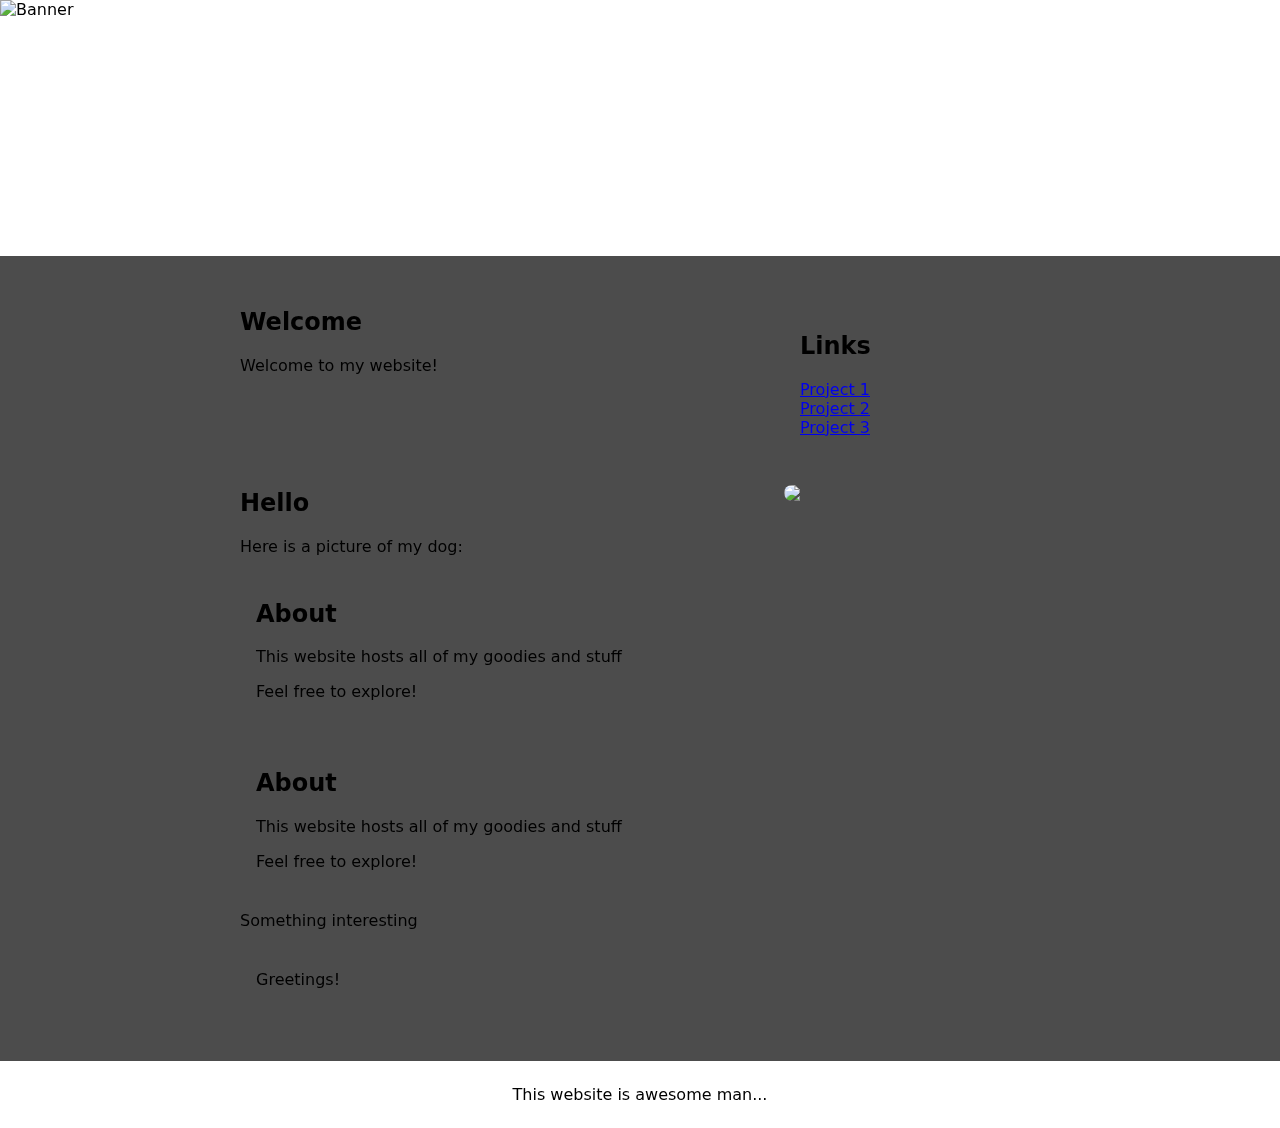
==== index.html @ 23423ec8 "Made page layout" ====
<!DOCTYPE html>

<html>
    <head>
        <title>Home - evanmar</title>
        <meta name="viewport" content="width=device-width, initial-scale=1.0">
        <link rel="stylesheet" href="styles/style.css">
        <link id="theme-sheet" rel="stylesheet" href="themes/dark_theme.css">
    </head>

    <body>
        <div id="banner">
            <img src="images/banners/starry-banner.jpg" alt="Banner">
        </div>

        <div id="nav-holder"></div>

        <div id="page">
            <content class="main-content">
                <article class="float right">
                    <h2>Links</h2>
                    
                    <ul>
                        <li><a href="#">Project 1</a></li>
                        <li><a href="#">Project 2</a></li>
                        <li><a href="#">Project 3</a></li>
                    </ul>
                </article>
    
                <h2>Welcome</h2>
                <p>Welcome to my website!</p>
    
                <hr class="clear">
                <img class="gallery float right stack" src="images/dog1.JPG">
                <h2>Hello</h2>
                <p>Here is a picture of my dog:</p>
    
                <article>
                    <h2>About</h2>
                    <p>This website hosts all of my goodies and stuff</p>
                    <p>Feel free to explore!</p>
                </article>
    
                <article>
                    <h2>About</h2>
                    <p>This website hosts all of my goodies and stuff</p>
                    <p>Feel free to explore!</p>
                </article>
    
                <p>Something interesting</p>
                <article>
                    <p>Greetings!</p>
                </article>
            </content>    
        </div>

        <footer>
            <content>
                <p>This website is awesome man...</p>
            </content>
        </footer>

        <script src="theme-loader.js"></script>
        <script src="nav-loader.js"></script>
    </body>
</html>
---- styles/style.css ----
/* Body and Variables */
:root {
    font-family: system-ui, -apple-system, BlinkMacSystemFont, 'Segoe UI', Roboto, Oxygen, Ubuntu, Cantarell, 'Open Sans', 'Helvetica Neue', sans-serif;

    --spacing1: 4px;
    --spacing2: 8px;
    --spacing3: 12px;
    --spacing4: 16px;
    
    --radius1: 8px;
    --radius2: 12px;

    --border-size: 1px;

    --banner-height: 16em;
    --nav-height: 3em;
}

body {
    color: var(--text-color);
    background-color: var(--background-color);
    margin: 0;
}

/* Content */
content {
    display: block;
    /* max-width: 35em; */
    margin: auto;
}

.main-content {
    background-color: var(--background-color);
    padding: var(--spacing4) 2em;
}

#page {
    background-color: rgba(0, 0, 0, 0.7);
}

/* Navigation */
#nav-holder {
    position: sticky;
    top: 0;
}

nav {
    display: flex;
    align-items: center;

    height: var(--nav-height);
    border-bottom: var(--border-size) solid var(--border-color);
    background-color: var(--foreground-color);
}

nav #title{
    padding: 0;
    margin: 0;
}

/* Footer */
footer {
    text-align: center;
    padding: var(--spacing2);
    background-color: var(--foreground-color);
    border-top: var(--border-size) solid var(--border-color);
}

/* Banner */
#banner {
    position: relative;
    height: var(--banner-height);
}

#banner::after {
    content: "";
    position: absolute;
    top: 0;
    left: 0;
    width: 100%;
    height: 100%;
    background: linear-gradient(to top, var(--foreground-color), transparent);
    pointer-events: none;
}


#banner img {
    object-fit: cover;
    object-position: top;
    width: 100%;
    height: 100%;

    position: fixed;
    z-index: -1;
}

/* Titles and Headings */
#title {
    padding-bottom: var(--spacing2);

    background-clip: text;
    -webkit-background-clip: text;
    -webkit-text-fill-color: transparent;
    background-image: var(--gradient-chroma);
}

h1, h2, h3, h4, h5, h6 {
    color: var(--header-text-color);
}

/* Display Types */
.inline {
    display: inline-block;
}

.float {
    display: block;
    box-sizing: border-box;
    width: 256px;
    margin: auto;
}

.clear {
    clear: both;
}

/* Lists */
ul {
    list-style: none;
    padding: 0;
    margin: var(--spacing2) 0;
}

/* Gallery Image */
.gallery {
    padding: 0;
    border: var(--border-size) solid var(--border-color);
    border-radius: var(--radius2);
}

/* Articles */
article {
    clear: both;
    display: block;

    margin: var(--spacing4) 0;

    padding: var(--spacing2) var(--spacing4);

    border: var(--border-size) solid var(--border-color);
    border-radius: var(--radius2);
    background-color: var(--foreground-color);
}

/* Buttons */
button {
    border: var(--border-size) solid var(--border-color);
    border-radius: var(--radius1);
    padding: var(--spacing3) var(--spacing4);
    background-color: var(--color1);
    color: white;
}

button:hover {
    background-color: var(--color2);
    cursor: pointer;
}

/* Alignment */
.center {
    text-align: center;
    margin: auto;
}

/* Other */
hr {
    border: none;
    border-top: var(--border-size) solid var(--border-color);
    margin-bottom: var(--spacing4);
}

/* Media query for larger screens */
@media (min-width: 50em) {

    /* Content */
    content {
        max-width: 50em;
    }

    .main-content {
        padding: 2em 4em;
    }

    /* Article Formatting */
    .right {
        float: right;
        margin-left: var(--spacing4);
    }
    
    .left {
        float: left;
        margin-right: var(--spacing4);
    }

    .float {
        margin: var(--spacing4) 0;
    }

    .float.right.stack {
        clear: right;
    }

    .float.left.stack {
        clear: left;
    }

    .float:not(:first-child) {
        margin-top: 0;
    }
}
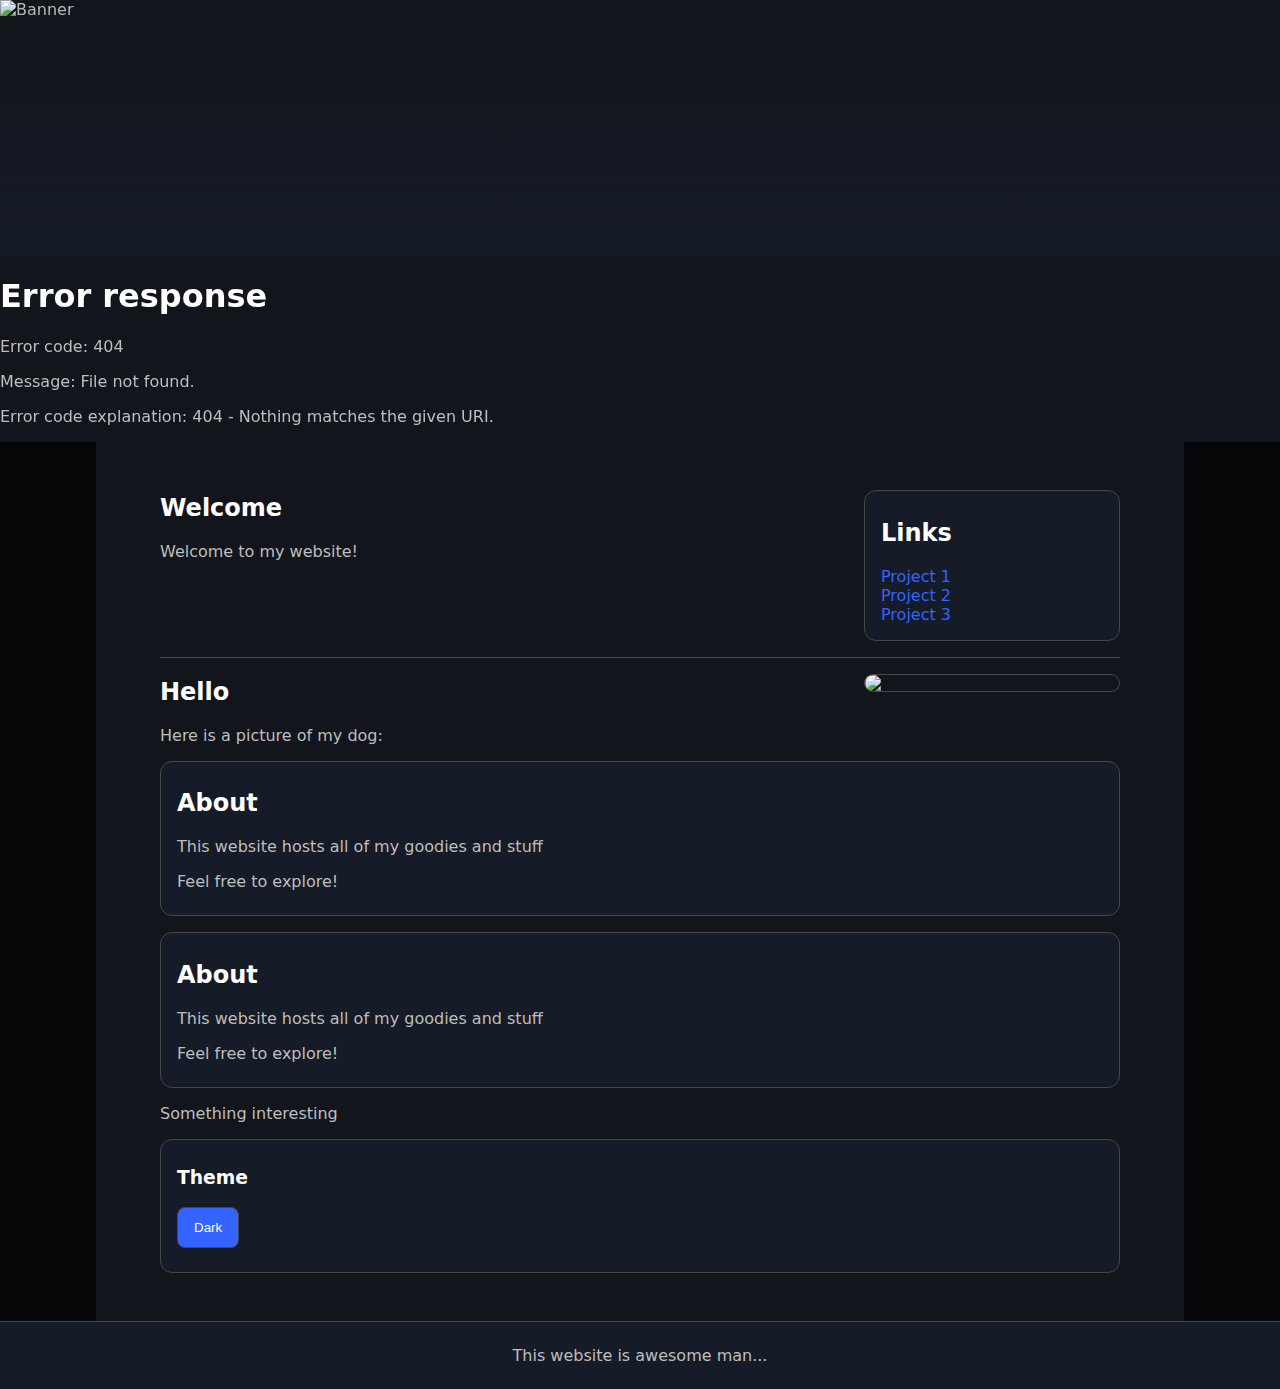
==== commit 83626a13: "Merge branch 'main' of https://github.com/m-parati/m-parati.github.io" ====
--- a/index.html
+++ b/index.html
@@ -4,13 +4,13 @@
     <head>
         <title>Home - evanmar</title>
         <meta name="viewport" content="width=device-width, initial-scale=1.0">
-        <link rel="stylesheet" href="styles/style.css">
-        <link id="theme-sheet" rel="stylesheet" href="themes/dark_theme.css">
+        <link rel="stylesheet" href="/styles/style.css">
+        <link id="theme-sheet" rel="stylesheet" href="/themes/dark_theme.css">
     </head>
 
     <body>
         <div id="banner">
-            <img src="images/banners/starry-banner.jpg" alt="Banner">
+            <img src="/images/banners/starry-banner.jpg" alt="Banner">
         </div>
 
         <div id="nav-holder"></div>
@@ -31,7 +31,7 @@
                 <p>Welcome to my website!</p>
     
                 <hr class="clear">
-                <img class="gallery float right stack" src="images/dog1.JPG">
+                <img class="gallery float right stack" src="/images/dog1.JPG">
                 <h2>Hello</h2>
                 <p>Here is a picture of my dog:</p>
     
@@ -49,18 +49,15 @@
     
                 <p>Something interesting</p>
                 <article>
-                    <p>Greetings!</p>
+                    <h3>Theme</h3>
+                    <button id="theme-button">Click me!</button>
                 </article>
             </content>    
         </div>
 
-        <footer>
-            <content>
-                <p>This website is awesome man...</p>
-            </content>
-        </footer>
+        <div id="footer-holder"></div>
 
-        <script src="theme-loader.js"></script>
-        <script src="nav-loader.js"></script>
+        <script src="/scripts/theme-loader.js"></script>
+        <script src="/scripts/nav-loader.js"></script>
     </body>
 </html>
--- a/styles/style.css
+++ b/styles/style.css
@@ -31,7 +31,7 @@
 
 .main-content {
     background-color: var(--background-color);
-    padding: var(--spacing4) 2em;
+    padding: var(--spacing4) 1em;
 }
 
 #page {
@@ -152,11 +152,28 @@
     background-color: var(--foreground-color);
 }
 
+/* Links */
+a {
+    color: var(--link-color);
+    text-decoration: none;
+}
+
+a:hover {
+    color: var(--link-hover-color);
+    text-decoration: underline;
+}
+
+a:visited {
+    color: var(--link-visited-color);
+}
+
 /* Buttons */
 button {
+    display: block;
     border: var(--border-size) solid var(--border-color);
     border-radius: var(--radius1);
     padding: var(--spacing3) var(--spacing4);
+    margin: var(--spacing4) 0;
     background-color: var(--color1);
     color: white;
 }
@@ -184,7 +201,7 @@
 
     /* Content */
     content {
-        max-width: 50em;
+        max-width: 60em;
     }
 
     .main-content {
--- a/themes/dark_theme.css
+++ b/themes/dark_theme.css
@@ -0,0 +1,18 @@
+:root {
+    --background-color: rgb(18, 21, 27);
+
+    --foreground-color: rgb(21, 27, 39);
+    --border-color: rgb(71, 71, 71);
+
+    --header-text-color: white;
+    --text-color: #bebebe;
+
+    --link-color: var(--color1);
+    --link-hover-color: var(--text-color);
+    --link-visited-color: rgb(156, 89, 169);
+
+    --color1: rgb(52, 99, 255);
+    --color2: rgb(23, 45, 116);
+
+    --gradient-chroma: linear-gradient(45deg, rgb(114, 231, 255) 35%, rgb(225, 74, 255) 65%);
+}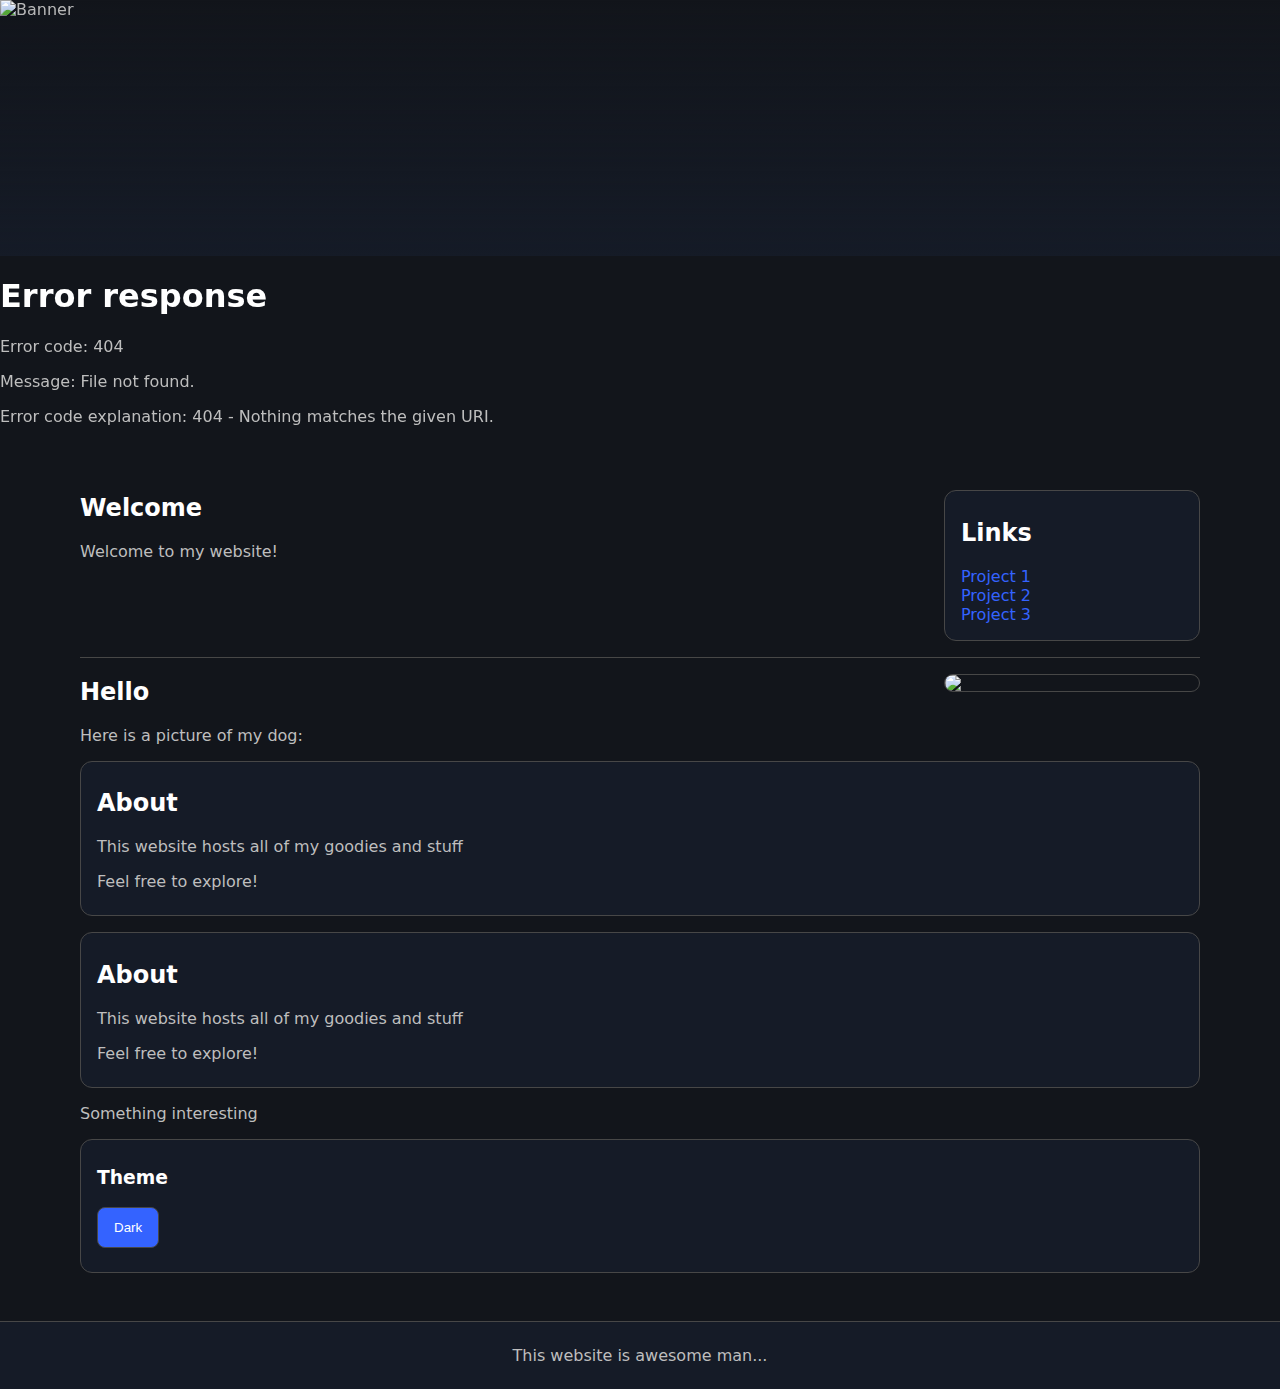
==== commit 7ebd7936: "animations!" ====
--- a/index.html
+++ b/index.html
@@ -10,7 +10,7 @@
 
     <body>
         <div id="banner">
-            <img src="/images/banners/starry-banner.jpg" alt="Banner">
+            <img id="banner-img" src="/images/banners/starry-banner.jpg" alt="Banner">
         </div>
 
         <div id="nav-holder"></div>
@@ -59,5 +59,6 @@
 
         <script src="/scripts/theme-loader.js"></script>
         <script src="/scripts/nav-loader.js"></script>
+        <script src="/scripts/animations.js"></script>
     </body>
 </html>
--- a/styles/style.css
+++ b/styles/style.css
@@ -35,7 +35,7 @@
 }
 
 #page {
-    background-color: rgba(0, 0, 0, 0.7);
+    background-color: var(--background-color);
 }
 
 /* Navigation */
@@ -83,12 +83,14 @@
     pointer-events: none;
 }
 
-
 #banner img {
     object-fit: cover;
     object-position: top;
     width: 100%;
-    height: 100%;
+    min-height: var(--banner-height);
+
+    left: 50%;
+    transform: translateX(-50%);
 
     position: fixed;
     z-index: -1;
@@ -201,7 +203,7 @@
 
     /* Content */
     content {
-        max-width: 60em;
+        max-width: 70em;
     }
 
     .main-content {
